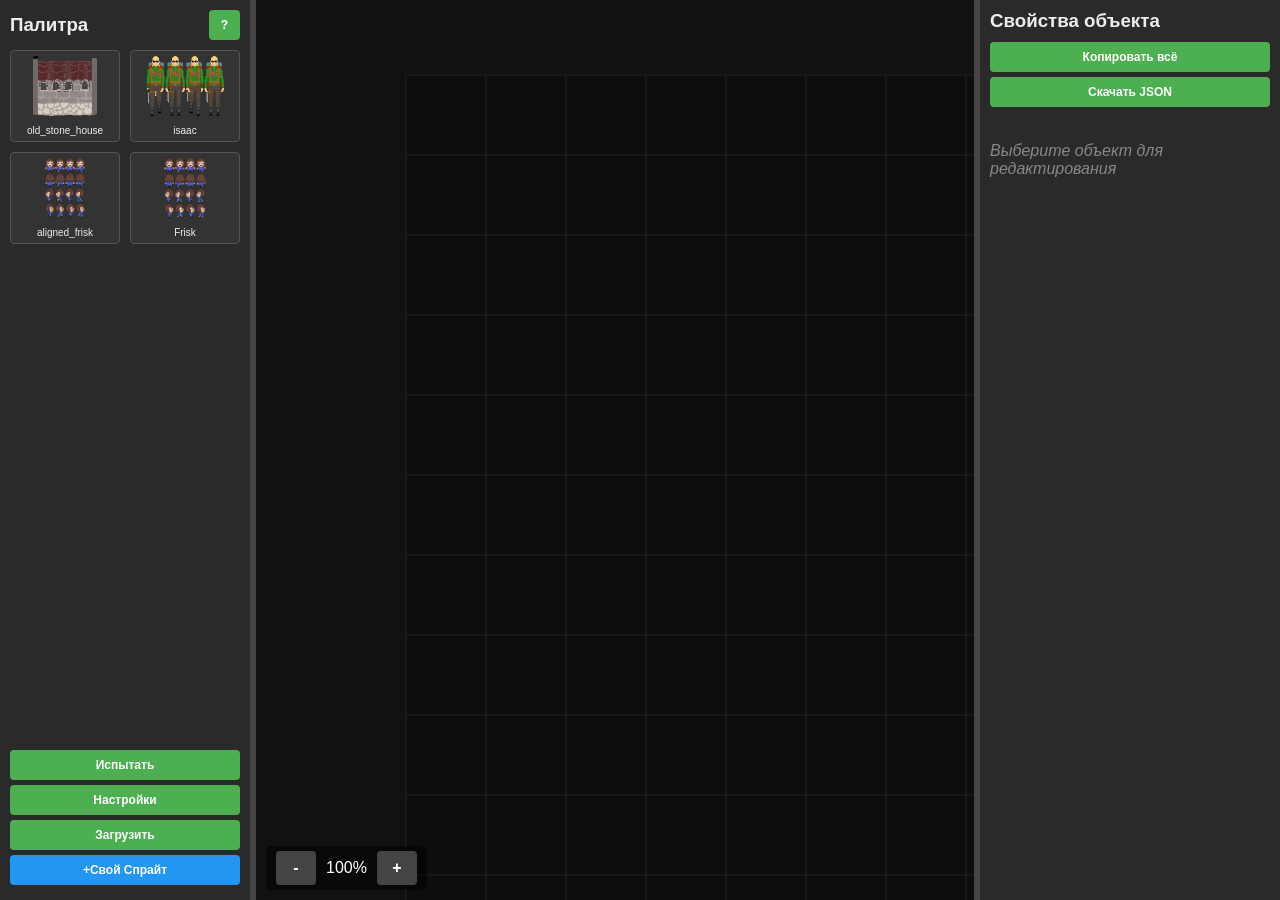
==== editor/index.html @ c937aede "Fxed vibrations. Major changes: editor update" ====
<!DOCTYPE html>
<html lang="ru">

<head>
    <meta charset="UTF-8">
    <meta name="viewport" content="width=device-width, initial-scale=1.0, user-scalable=no">
    <title>NSLD Editor</title>
    <link rel="stylesheet" href="style.css">
</head>

<body>
    <div id="app-container">
        <!-- Palette (Left or Top) -->
        <aside id="palette">
            <div class="palette-header" style="display:flex; justify-content:space-between; align-items:center;">
                <h3>Палитра</h3>
                <div>
                    <button id="btn-help" style="width:auto; margin:0;" title="Помощь">?</button>
                </div>
            </div>
            <div id="asset-list"></div>

            <div class="actions">
                <button id="btn-test" style="background:var(--accent);">Испытать</button>
                <button id="btn-room-settings">Настройки</button>
                <button id="btn-load">Загрузить</button>
                <button id="btn-upload-asset" style="background:#2196F3;">+Свой Спрайт</button>
                <input type="file" id="file-input" style="display:none;" accept=".json">
                <input type="file" id="file-asset-input" style="display:none;" accept="image/png">
            </div>
        </aside>

        <div class="resizer" id="resizer-pal"></div>

        <!-- Main Editor Map -->
        <main id="editor-area">
            <canvas id="map-canvas"></canvas>

            <div id="zoom-controls">
                <button id="btn-zoom-out">-</button>
                <span id="zoom-level">100%</span>
                <button id="btn-zoom-in">+</button>
            </div>

            <div id="test-ui" style="display:none;">
                <div id="test-topbar">
                    <button id="btn-test-return">Вернуться</button>
                    <button id="btn-test-debug">Коллайдеры: ВКЛ</button>
                </div>

                <div id="test-dialogue-box"
                    style="display:none; position:absolute; bottom:20px; left:50%; transform:translateX(-50%); width:80%; max-width:600px; background:var(--panel-bg); border:2px solid var(--accent); border-radius:10px; padding:20px; color:white; pointer-events:auto; z-index: 70;">
                    <div id="test-dialogue-name"
                        style="font-weight:bold; color:var(--accent); margin-bottom:10px; font-size:18px;">NAME</div>
                    <div id="test-dialogue-text" style="font-size:16px;">Text...</div>
                    <div style="text-align:right; font-size:12px; margin-top:10px; color:#aaa;">[Нажми ACT или Пробел]
                    </div>
                </div>

                <div id="btn-test-act"
                    style="display: none; position:absolute; bottom:20px; left:20px; font-size:16px; padding:20px 25px; border-radius:50%; background:var(--accent); color:white; font-weight:bold; cursor:pointer; pointer-events:auto; z-index: 60; box-shadow: 0 4px 6px rgba(0,0,0,0.5); user-select:none;">
                    ACT</div>

                <div id="joystick-zone">
                    <div id="joystick-base">
                        <div id="joystick-stick"></div>
                    </div>
                </div>
            </div>
        </main>

        <div class="resizer" id="resizer-insp"></div>

        <!-- Inspector (Right or Bottom) -->
        <aside id="inspector">
            <div class="inspector-header">
                <h3>Свойства объекта</h3>
                <div class="actions">
                    <button id="btn-copy-json">Копировать всё</button>
                    <button id="btn-download-json">Скачать JSON</button>
                </div>
            </div>

            <p id="no-selection">Выберите объект для редактирования</p>
            <div id="editor-panel" style="display: none;">
                <button id="btn-max-json" style="margin-bottom:10px; background:#FF9800; color:#000;">Максимальный
                    JSON</button>
                <textarea id="json-editor" spellcheck="false"></textarea>
                <p id="json-error" style="color: red; display: none; margin-top: 5px;">Ошибка JSON</p>
                <button id="btn-delete-obj" style="margin-top:10px; background:#d32f2f;">Удалить объект</button>
            </div>
        </aside>
    </div>

    <!-- Room settings modal -->
    <div id="room-modal" class="modal">
        <div class="modal-content">
            <h3>Настройки комнаты</h3>
            <label>Название: <input type="text" id="room-name"></label><br>
            <label>Ширина (чанки): <input type="number" id="room-w"></label><br>
            <label>Высота (чанки): <input type="number" id="room-h"></label><br>
            <button id="btn-save-room">Сохранить</button>
            <button id="btn-close-room">Отмена</button>
        </div>
    </div>

    <!-- Help modal -->
    <div id="help-modal" class="modal">
        <div class="modal-content"
            style="width: 80%; max-width: 600px; max-height:80vh; overflow-y:auto; line-height:1.5;">
            <h3>Помощь</h3>
            <p><strong>Создание комнаты:</strong><br>
                - Нажмите на объект в палитре (слева/сверху), чтобы он появился в центре камеры.<br>
                - Или перетащите его мышью на поле (Drag & Drop).<br>
                - Зажмите ЛКМ (или один палец на мобилке) на пустом поле камеры, чтобы перемещаться по комнате.<br>
                - Используйте колёсико мыши или щипок двумя пальцами для масштабирования (или кнопки +/-).<br>
            </p>
            <p><strong>Редактирование объектов:</strong><br>
                - Кликните на объект на поле, чтобы выбрать его. Панель справа/снизу покажет его свойства.<br>
                - Изменяйте JSON - изменения сразу отобразятся на карте.<br>
                - Кнопка "Удалить объект" удалит его с карты.
            </p>
            <p><strong>Испытание (Тест):</strong><br>
                - Нажмите "Испытать" чтобы "войти" в комнату в роли игрока. <br>
                - Появится джойстик для перемещения (мобильный/мышь) либо используйте WASD на клавиатуре.<br>
                - В этом режиме можно отключить/включить отображение границ коллайдеров.<br>
            </p>
            <p><strong>Структура объекта (Для Дизайнеров):</strong><br>
                Вы можете редактировать любые поля у объекта. Вот что они значат:<br>
                • <code>id</code>: Уникальное имя объекта.<br>
                • <code>x, y, z</code>: Позиция в чанках. <code>z</code> отвечает за слой (чем больше, тем выше/поверх
                остальных).<br>
                • <code>color</code>: Запасной цвет (HEX), если картинка не загрузится (например, "#ff00ff").<br>
                • <code>sprite</code>: Словарь с размерами (w, h) и ссылкой на картинку (url). Обратите внимание:
                размеры <code>w</code> и <code>h</code> задаются в чанках.<br>
                • <code>collision</code>: Словарь с коллайдером. Включает <code>w</code>, <code>h</code> (ширина/высота)
                и смещение от верхнего левого угла <code>ox</code>, <code>oy</code>. Если коллайдер меньше спрайта —
                получится проходимая зона за / перед объектом!<br>
                • <code>effects</code>: Массив эффектов/триггеров. <br>
                - <code>type</code>: "active" или "passive"<br>
                - <code>radius</code>: Зона срабатывания (в чанках)<br>
                - <code>action</code>: Тип действия ("can_interact", "highlight")<br>
                - <code>dialogue</code>: Массив фраз NPC/Объекта<br>
                - <code>npc_name</code>: Имя говорящего.<br>
                Кнопка "Максимальный JSON" автоматически заполнит эти поля для выделенного объекта (останется только
                подправить значения).
            </p>
            <p>Ваша комната и добавленные извне спрайты автоматически сохраняется в браузере. Вы можете скопировать или
                скачать JSON для экспорта в игру.</p>
            <button id="btn-close-help" style="margin-top:20px;">Закрыть</button>
        </div>
    </div>

    <script src="app.js"></script>
</body>

</html>
---- editor/style.css ----
:root {
    --bg-color: #1a1a1a;
    --panel-bg: #2a2a2a;
    --border-color: #444;
    --text-color: #eee;
    --accent: #4CAF50;
    --accent-hover: #45a049;
}

* { box-sizing: border-box; margin: 0; padding: 0; }

body, html {
    width: 100%;
    height: 100%;
    font-family: 'Segoe UI', Tahoma, Geneva, Verdana, sans-serif;
    background-color: var(--bg-color);
    color: var(--text-color);
    overflow: hidden;
}

#app-container {
    display: flex;
    flex-direction: row;
    width: 100%;
    height: 100%;
}

aside {
    background: var(--panel-bg);
    display: flex;
    flex-direction: column;
    padding: 10px;
    z-index: 10;
}

#palette {
    width: 250px;
    min-width: 150px;
}

#inspector {
    width: 300px;
    min-width: 150px;
}

.resizer {
    background: var(--border-color);
    z-index: 10;
    flex-shrink: 0;
}

/* Horizontal mode by default */
#app-container:not(.vertical) .resizer {
    width: 6px;
    cursor: col-resize;
}

#app-container.vertical {
    flex-direction: column;
}
#app-container.vertical .resizer {
    height: 6px;
    cursor: row-resize;
}

main#editor-area {
    flex: 1;
    position: relative;
    overflow: hidden;
    background: #000;
}

canvas {
    display: block;
    width: 100%;
    height: 100%;
    touch-action: none;
}

/* Zoom controls */
#zoom-controls {
    position: absolute; bottom: 10px; left: 10px;
    background: rgba(0,0,0,0.5); padding: 5px 10px; border-radius: 5px;
    display: flex; align-items: center; gap: 10px; z-index: 20; color: white;
}
#zoom-controls button {
    width: 40px; margin: 0; font-size: 16px; font-weight: bold; background: #444;
}

/* Test UI */
#test-ui {
    position: absolute; top:0; left:0; width:100%; height:100%; z-index: 50;
    pointer-events: none;
}
#test-topbar {
    position: absolute; top: 10px; left: 10px; width: calc(100% - 20px);
    display: flex; justify-content: space-between; pointer-events: auto;
}
#test-topbar button { width: auto; font-size: 16px; padding: 10px 15px; }

#joystick-zone {
    position: absolute; bottom: 20px; right: 20px; width: 150px; height: 150px;
    pointer-events: auto; touch-action: none; display: flex; justify-content: center; align-items: center;
}
#joystick-base {
    width: 120px; height: 120px; border-radius: 50%; background: rgba(255,255,255,0.2);
    position: relative; pointer-events: none;
}
#joystick-stick {
    width: 60px; height: 60px; border-radius: 50%; background: rgba(255,255,255,0.8);
    position: absolute; top: 30px; left: 30px; pointer-events: none; transform: translate(0,0);
}

/* Palette Items */
#asset-list {
    flex: 1;
    overflow-y: auto;
    margin-top: 10px;
    margin-bottom: 10px;
    display: grid;
    grid-template-columns: repeat(auto-fill, minmax(80px, 1fr));
    gap: 10px;
    align-content: start;
}

.asset-item {
    background: #333;
    border: 1px solid #555;
    border-radius: 4px;
    padding: 5px;
    cursor: grab;
    text-align: center;
    transition: transform 0.1s;
    position: relative;
}
.custom-del-btn {
    position: absolute; top: 2px; right: 2px; background: red; color: white; border: none; font-size: 10px; width: 16px; height: 16px; border-radius:3px; cursor: pointer; display: flex; align-items: center; justify-content: center; z-index: 5;
}
.asset-item:active { cursor: grabbing; }
.asset-item img {
    max-width: 100%;
    max-height: 60px;
    object-fit: contain;
    pointer-events: none;
}
.asset-item span {
    display: block;
    font-size: 10px;
    word-break: break-all;
    margin-top: 5px;
}

/* Inspector */
.inspector-header {
    display: flex;
    flex-direction: column;
    gap: 10px;
    margin-bottom: 10px;
}

#no-selection { margin-top: 20px; font-style: italic; color: #888; }
#editor-panel { display: flex; flex-direction: column; flex: 1; min-height: 100px; }
#json-editor {
    flex: 1;
    width: 100%;
    background: #111;
    color: #4CAF50;
    font-family: monospace;
    font-size: 13px;
    border: 1px solid #555;
    padding: 10px;
    resize: none;
    outline: none;
    white-space: pre-wrap;
}

/* Buttons */
button {
    background: var(--accent);
    color: white;
    border: none;
    padding: 8px 12px;
    border-radius: 4px;
    cursor: pointer;
    font-weight: bold;
    font-size: 12px;
    width: 100%;
    margin-bottom: 5px;
}
button:hover { background: var(--accent-hover); }

/* Modal */
.modal {
    display: none;
    position: fixed; top: 0; left: 0; width: 100%; height: 100%;
    background: rgba(0,0,0,0.7);
    z-index: 100;
    justify-content: center;
    align-items: center;
}
.modal-content {
    background: var(--panel-bg);
    padding: 20px;
    border-radius: 5px;
    border: 1px solid var(--border-color);
    width: 300px;
}
.modal-content label { display: block; margin: 10px 0; }
.modal-content input {
    width: 100%;
    padding: 5px;
    background: #111; border: 1px solid #555; color: white;
    margin-top: 5px;
}
.modal-content h3 { margin-bottom: 15px; }

/* Responsive adjustments injected by JS via .vertical class but here is fallback */
@media (max-width: 768px), (orientation: portrait) {
    #app-container { flex-direction: column; }
    #app-container .resizer { height: 6px; width: 100%; cursor: row-resize; }
    
    #palette {
        width: 100%; min-width: 10px;
        height: 250px; min-height: 150px;
    }
    #inspector {
        width: 100%; min-width: 10px;
        height: 250px; min-height: 150px;
    }
    
    /* Layout actions inline on mobile */
    #palette .actions {
        display: flex;
        gap: 5px;
        flex-wrap: wrap;
    }
    #palette .actions button, #palette .actions input {
        flex: 1 1 calc(50% - 5px);
        margin-bottom: 0px;
        font-size: 11px;
        padding: 6px;
    }
}
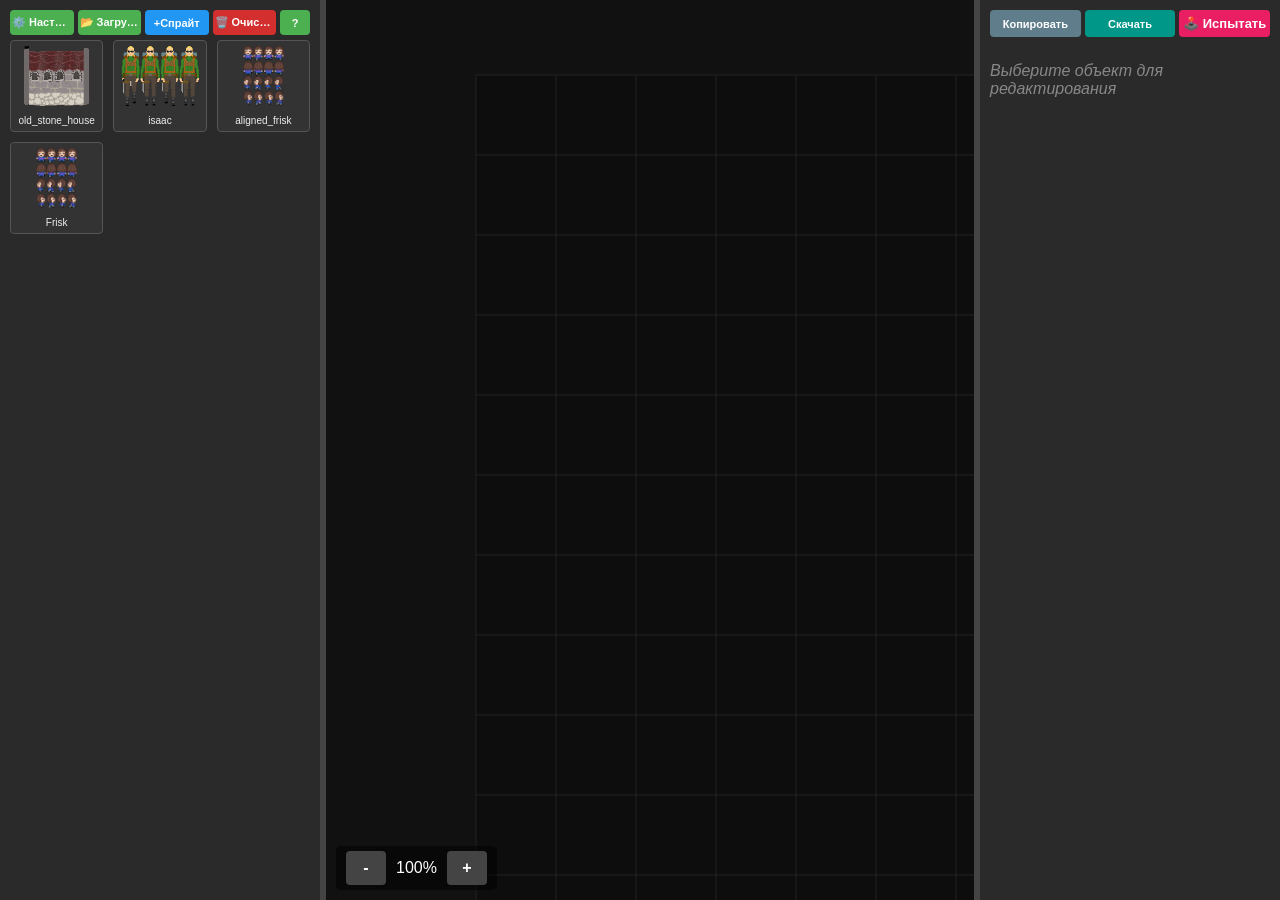
==== commit f5774c26: "Minor changes: editor update" ====
--- a/editor/index.html
+++ b/editor/index.html
@@ -12,22 +12,18 @@
     <div id="app-container">
         <!-- Palette (Left or Top) -->
         <aside id="palette">
-            <div class="palette-header" style="display:flex; justify-content:space-between; align-items:center;">
-                <h3>Палитра</h3>
-                <div>
-                    <button id="btn-help" style="width:auto; margin:0;" title="Помощь">?</button>
-                </div>
+            <div class="actions top-actions">
+                <button id="btn-room-settings" title="Настройки">⚙️ Настройки</button>
+                <button id="btn-load" title="Загрузить">📂 Загрузить</button>
+                <button id="btn-upload-asset" title="Добавить файл" style="background:#2196F3;">+Спрайт</button>
+                <button id="btn-clear-all" title="Очистить всё" style="background:#d32f2f;">🗑️ Очистить</button>
+                <button id="btn-help" title="Помощь" style="flex: 0 0 30px; background:#4CAF50; padding: 6px;">?</button>
             </div>
+            
+            <input type="file" id="file-input" style="display:none;" accept=".json">
+            <input type="file" id="file-asset-input" style="display:none;" accept="image/png">
+            
             <div id="asset-list"></div>
-
-            <div class="actions">
-                <button id="btn-test" style="background:var(--accent);">Испытать</button>
-                <button id="btn-room-settings">Настройки</button>
-                <button id="btn-load">Загрузить</button>
-                <button id="btn-upload-asset" style="background:#2196F3;">+Свой Спрайт</button>
-                <input type="file" id="file-input" style="display:none;" accept=".json">
-                <input type="file" id="file-asset-input" style="display:none;" accept="image/png">
-            </div>
         </aside>
 
         <div class="resizer" id="resizer-pal"></div>
@@ -58,7 +54,7 @@
                 </div>
 
                 <div id="btn-test-act"
-                    style="display: none; position:absolute; bottom:20px; left:20px; font-size:16px; padding:20px 25px; border-radius:50%; background:var(--accent); color:white; font-weight:bold; cursor:pointer; pointer-events:auto; z-index: 60; box-shadow: 0 4px 6px rgba(0,0,0,0.5); user-select:none;">
+                    style="position:absolute; bottom:20px; left:20px; font-size:16px; padding:20px 25px; border-radius:50%; background:var(--accent); color:white; font-weight:bold; cursor:pointer; pointer-events:auto; z-index: 60; box-shadow: 0 4px 6px rgba(0,0,0,0.5); user-select:none;">
                     ACT</div>
 
                 <div id="joystick-zone">
@@ -73,12 +69,10 @@
 
         <!-- Inspector (Right or Bottom) -->
         <aside id="inspector">
-            <div class="inspector-header">
-                <h3>Свойства объекта</h3>
-                <div class="actions">
-                    <button id="btn-copy-json">Копировать всё</button>
-                    <button id="btn-download-json">Скачать JSON</button>
-                </div>
+            <div class="actions bottom-actions">
+                <button id="btn-copy-json" style="background:#607D8B;">Копировать</button>
+                <button id="btn-download-json" style="background:#009688;">Скачать</button>
+                <button id="btn-test" style="background:#E91E63; font-size:13px;">🕹️ Испытать</button>
             </div>
 
             <p id="no-selection">Выберите объект для редактирования</p>
@@ -123,6 +117,7 @@
             <p><strong>Испытание (Тест):</strong><br>
                 - Нажмите "Испытать" чтобы "войти" в комнату в роли игрока. <br>
                 - Появится джойстик для перемещения (мобильный/мышь) либо используйте WASD на клавиатуре.<br>
+                - Зажав Shift или дважды кликнув по джойстику, вы ускоритесь.<br>
                 - В этом режиме можно отключить/включить отображение границ коллайдеров.<br>
             </p>
             <p><strong>Структура объекта (Для Дизайнеров):</strong><br>
@@ -142,8 +137,7 @@
                 - <code>action</code>: Тип действия ("can_interact", "highlight")<br>
                 - <code>dialogue</code>: Массив фраз NPC/Объекта<br>
                 - <code>npc_name</code>: Имя говорящего.<br>
-                Кнопка "Максимальный JSON" автоматически заполнит эти поля для выделенного объекта (останется только
-                подправить значения).
+                Кнопка "Максимальный JSON" автоматически заполнит эти поля для выделенного объекта.
             </p>
             <p>Ваша комната и добавленные извне спрайты автоматически сохраняется в браузере. Вы можете скопировать или
                 скачать JSON для экспорта в игру.</p>
--- a/editor/style.css
+++ b/editor/style.css
@@ -33,51 +33,31 @@
     z-index: 10;
 }
 
-#palette {
-    width: 250px;
-    min-width: 150px;
-}
-
-#inspector {
-    width: 300px;
-    min-width: 150px;
-}
+#palette { width: 320px; min-width: 150px; }
+#inspector { width: 300px; min-width: 150px; }
 
 .resizer {
     background: var(--border-color);
     z-index: 10;
     flex-shrink: 0;
 }
-
-/* Horizontal mode by default */
 #app-container:not(.vertical) .resizer {
-    width: 6px;
-    cursor: col-resize;
+    width: 6px; cursor: col-resize;
 }
-
 #app-container.vertical {
     flex-direction: column;
 }
 #app-container.vertical .resizer {
-    height: 6px;
-    cursor: row-resize;
+    height: 6px; cursor: row-resize;
 }
 
 main#editor-area {
-    flex: 1;
-    position: relative;
-    overflow: hidden;
-    background: #000;
+    flex: 1; position: relative; overflow: hidden; background: #000;
+}
+canvas {
+    display: block; width: 100%; height: 100%; touch-action: none;
 }
 
-canvas {
-    display: block;
-    width: 100%;
-    height: 100%;
-    touch-action: none;
-}
-
-/* Zoom controls */
 #zoom-controls {
     position: absolute; bottom: 10px; left: 10px;
     background: rgba(0,0,0,0.5); padding: 5px 10px; border-radius: 5px;
@@ -87,10 +67,8 @@
     width: 40px; margin: 0; font-size: 16px; font-weight: bold; background: #444;
 }
 
-/* Test UI */
 #test-ui {
-    position: absolute; top:0; left:0; width:100%; height:100%; z-index: 50;
-    pointer-events: none;
+    position: absolute; top:0; left:0; width:100%; height:100%; z-index: 50; pointer-events: none;
 }
 #test-topbar {
     position: absolute; top: 10px; left: 10px; width: calc(100% - 20px);
@@ -103,141 +81,87 @@
     pointer-events: auto; touch-action: none; display: flex; justify-content: center; align-items: center;
 }
 #joystick-base {
-    width: 120px; height: 120px; border-radius: 50%; background: rgba(255,255,255,0.2);
-    position: relative; pointer-events: none;
+    width: 120px; height: 120px; border-radius: 50%; background: rgba(255,255,255,0.2); position: relative; pointer-events: none;
 }
 #joystick-stick {
     width: 60px; height: 60px; border-radius: 50%; background: rgba(255,255,255,0.8);
     position: absolute; top: 30px; left: 30px; pointer-events: none; transform: translate(0,0);
 }
 
-/* Palette Items */
+.actions {
+    display: flex;
+    flex-wrap: nowrap;
+    gap: 4px;
+    margin-bottom: 5px;
+    width: 100%;
+    align-items: stretch;
+}
+.actions button {
+    flex: 1 1 0;
+    min-width: 0;
+    white-space: nowrap;
+    overflow: hidden;
+    text-overflow: ellipsis;
+    padding: 6px 2px;
+    font-size: 11px;
+    margin: 0;
+}
+
 #asset-list {
-    flex: 1;
-    overflow-y: auto;
-    margin-top: 10px;
-    margin-bottom: 10px;
-    display: grid;
-    grid-template-columns: repeat(auto-fill, minmax(80px, 1fr));
-    gap: 10px;
-    align-content: start;
+    flex: 1; overflow-y: auto; margin-bottom: 10px;
+    display: grid; grid-template-columns: repeat(auto-fill, minmax(80px, 1fr));
+    gap: 10px; align-content: start;
 }
 
 .asset-item {
-    background: #333;
-    border: 1px solid #555;
-    border-radius: 4px;
-    padding: 5px;
-    cursor: grab;
-    text-align: center;
-    transition: transform 0.1s;
-    position: relative;
+    background: #333; border: 1px solid #555; border-radius: 4px; padding: 5px;
+    cursor: grab; text-align: center; transition: transform 0.1s; position: relative;
 }
 .custom-del-btn {
-    position: absolute; top: 2px; right: 2px; background: red; color: white; border: none; font-size: 10px; width: 16px; height: 16px; border-radius:3px; cursor: pointer; display: flex; align-items: center; justify-content: center; z-index: 5;
+    position: absolute; top: 2px; right: 2px; background: red; color: white; border: none; 
+    font-size: 10px; width: 16px; height: 16px; border-radius:3px; cursor: pointer; 
+    display: flex; align-items: center; justify-content: center; z-index: 5;
 }
 .asset-item:active { cursor: grabbing; }
 .asset-item img {
-    max-width: 100%;
-    max-height: 60px;
-    object-fit: contain;
-    pointer-events: none;
+    max-width: 100%; max-height: 60px; object-fit: contain; pointer-events: none;
 }
 .asset-item span {
-    display: block;
-    font-size: 10px;
-    word-break: break-all;
-    margin-top: 5px;
-}
-
-/* Inspector */
-.inspector-header {
-    display: flex;
-    flex-direction: column;
-    gap: 10px;
-    margin-bottom: 10px;
+    display: block; font-size: 10px; word-break: break-all; margin-top: 5px;
 }
 
 #no-selection { margin-top: 20px; font-style: italic; color: #888; }
 #editor-panel { display: flex; flex-direction: column; flex: 1; min-height: 100px; }
 #json-editor {
-    flex: 1;
-    width: 100%;
-    background: #111;
-    color: #4CAF50;
-    font-family: monospace;
-    font-size: 13px;
-    border: 1px solid #555;
-    padding: 10px;
-    resize: none;
-    outline: none;
-    white-space: pre-wrap;
+    flex: 1; width: 100%; background: #111; color: #4CAF50;
+    font-family: monospace; font-size: 13px; border: 1px solid #555; padding: 10px;
+    resize: none; outline: none; white-space: pre-wrap;
 }
 
-/* Buttons */
 button {
-    background: var(--accent);
-    color: white;
-    border: none;
-    padding: 8px 12px;
-    border-radius: 4px;
-    cursor: pointer;
-    font-weight: bold;
-    font-size: 12px;
-    width: 100%;
-    margin-bottom: 5px;
+    background: var(--accent); color: white; border: none; padding: 8px 12px;
+    border-radius: 4px; cursor: pointer; font-weight: bold; font-size: 12px;
+    width: 100%; margin-bottom: 5px;
 }
 button:hover { background: var(--accent-hover); }
 
-/* Modal */
 .modal {
-    display: none;
-    position: fixed; top: 0; left: 0; width: 100%; height: 100%;
-    background: rgba(0,0,0,0.7);
-    z-index: 100;
-    justify-content: center;
-    align-items: center;
+    display: none; position: fixed; top: 0; left: 0; width: 100%; height: 100%;
+    background: rgba(0,0,0,0.7); z-index: 100; justify-content: center; align-items: center;
 }
 .modal-content {
-    background: var(--panel-bg);
-    padding: 20px;
-    border-radius: 5px;
-    border: 1px solid var(--border-color);
-    width: 300px;
+    background: var(--panel-bg); padding: 20px; border-radius: 5px;
+    border: 1px solid var(--border-color); width: 300px;
 }
 .modal-content label { display: block; margin: 10px 0; }
 .modal-content input {
-    width: 100%;
-    padding: 5px;
-    background: #111; border: 1px solid #555; color: white;
-    margin-top: 5px;
+    width: 100%; padding: 5px; background: #111; border: 1px solid #555; color: white; margin-top: 5px;
 }
 .modal-content h3 { margin-bottom: 15px; }
 
-/* Responsive adjustments injected by JS via .vertical class but here is fallback */
 @media (max-width: 768px), (orientation: portrait) {
     #app-container { flex-direction: column; }
     #app-container .resizer { height: 6px; width: 100%; cursor: row-resize; }
-    
-    #palette {
-        width: 100%; min-width: 10px;
-        height: 250px; min-height: 150px;
-    }
-    #inspector {
-        width: 100%; min-width: 10px;
-        height: 250px; min-height: 150px;
-    }
-    
-    /* Layout actions inline on mobile */
-    #palette .actions {
-        display: flex;
-        gap: 5px;
-        flex-wrap: wrap;
-    }
-    #palette .actions button, #palette .actions input {
-        flex: 1 1 calc(50% - 5px);
-        margin-bottom: 0px;
-        font-size: 11px;
-        padding: 6px;
-    }
+    #palette { width: 100%; min-width: 10px; height: 250px; min-height: 150px; }
+    #inspector { width: 100%; min-width: 10px; height: 250px; min-height: 150px; }
 }
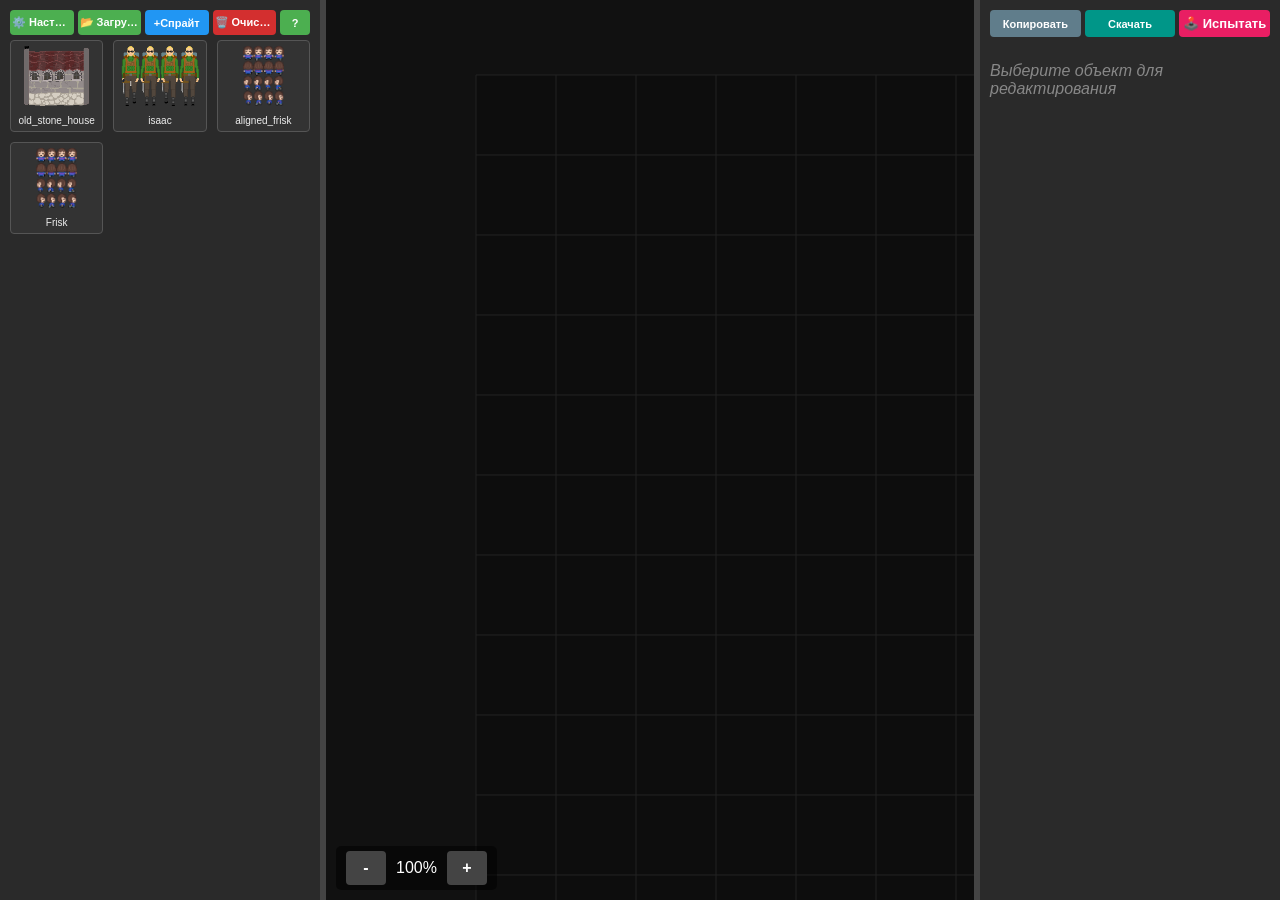
==== commit 287cde47: "Updated index" ====
--- a/editor/index.html
+++ b/editor/index.html
@@ -45,7 +45,7 @@
                 </div>
 
                 <div id="test-dialogue-box"
-                    style="display:none; position:absolute; bottom:20px; left:50%; transform:translateX(-50%); width:80%; max-width:600px; background:var(--panel-bg); border:2px solid var(--accent); border-radius:10px; padding:20px; color:white; pointer-events:auto; z-index: 70;">
+                    style="display:none; position:absolute; top:60px; left:50%; transform:translateX(-50%); width:80%; max-width:600px; background:var(--panel-bg); border:2px solid var(--accent); border-radius:10px; padding:20px; color:white; pointer-events:auto; z-index: 70;">
                     <div id="test-dialogue-name"
                         style="font-weight:bold; color:var(--accent); margin-bottom:10px; font-size:18px;">NAME</div>
                     <div id="test-dialogue-text" style="font-size:16px;">Text...</div>
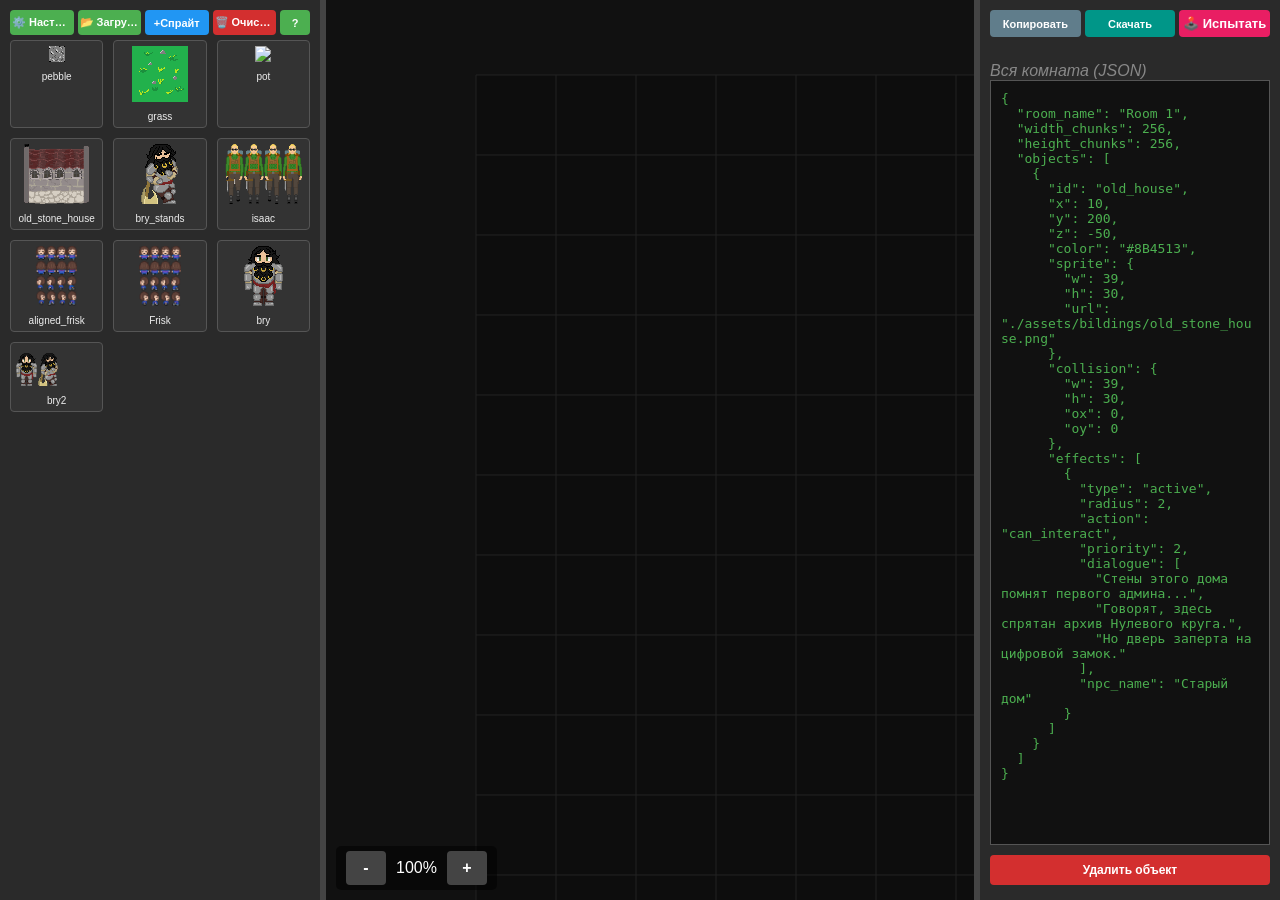
==== commit c19d6fb6: "Обновил все что успел" ====
--- a/editor/index.html
+++ b/editor/index.html
@@ -79,6 +79,11 @@
             <div id="editor-panel" style="display: none;">
                 <button id="btn-max-json" style="margin-bottom:10px; background:#FF9800; color:#000;">Максимальный
                     JSON</button>
+                <button id="btn-merge" style="margin-bottom:10px; background:#9C27B0; display:none;">Слить</button>
+                <div id="group-actions" style="display:none; gap:5px; margin-bottom:10px;">
+                    <button id="btn-col-off" style="margin:0; background:#d32f2f;">Коллизия: ВЫКЛ</button>
+                    <button id="btn-col-on" style="margin:0; background:#4CAF50;">Коллизия: ВКЛ</button>
+                </div>
                 <textarea id="json-editor" spellcheck="false"></textarea>
                 <p id="json-error" style="color: red; display: none; margin-top: 5px;">Ошибка JSON</p>
                 <button id="btn-delete-obj" style="margin-top:10px; background:#d32f2f;">Удалить объект</button>
@@ -112,7 +117,14 @@
             <p><strong>Редактирование объектов:</strong><br>
                 - Кликните на объект на поле, чтобы выбрать его. Панель справа/снизу покажет его свойства.<br>
                 - Изменяйте JSON - изменения сразу отобразятся на карте.<br>
-                - Кнопка "Удалить объект" удалит его с карты.
+                - Если кликнуть по пустому месту, то можно редактировать JSON всей комнаты целиком!<br>
+                <b>Горячие клавиши:</b><br>
+                • <code>Delete / Backspace</code>: Удалить объект.<br>
+                • <code>Стрелки</code>: Перемещение объекта.<br>
+                • <code>+ / -</code>: Увеличить/Уменьшить размер.<br>
+                • <code>Ctrl+C, Ctrl+V, Ctrl+X</code>: Копировать/Вставить/Вырезать.<br>
+                • <code>Ctrl+Z / Ctrl+Shift+Z</code>: Отменить/Повторить изменения.<br>
+                • <code>Esc</code>: Снять выделение / Выйти из Тест-режима.
             </p>
             <p><strong>Испытание (Тест):</strong><br>
                 - Нажмите "Испытать" чтобы "войти" в комнату в роли игрока. <br>
@@ -130,7 +142,7 @@
                 размеры <code>w</code> и <code>h</code> задаются в чанках.<br>
                 • <code>collision</code>: Словарь с коллайдером. Включает <code>w</code>, <code>h</code> (ширина/высота)
                 и смещение от верхнего левого угла <code>ox</code>, <code>oy</code>. Если коллайдер меньше спрайта —
-                получится проходимая зона за / перед объектом!<br>
+                получится проходимая зона за / перед объектом! <b>Внимание: если <code>w: 0</code> или <code>h: 0</code>, коллайдер полностью отключен</b>.<br>
                 • <code>effects</code>: Массив эффектов/триггеров. <br>
                 - <code>type</code>: "active" или "passive"<br>
                 - <code>radius</code>: Зона срабатывания (в чанках)<br>
